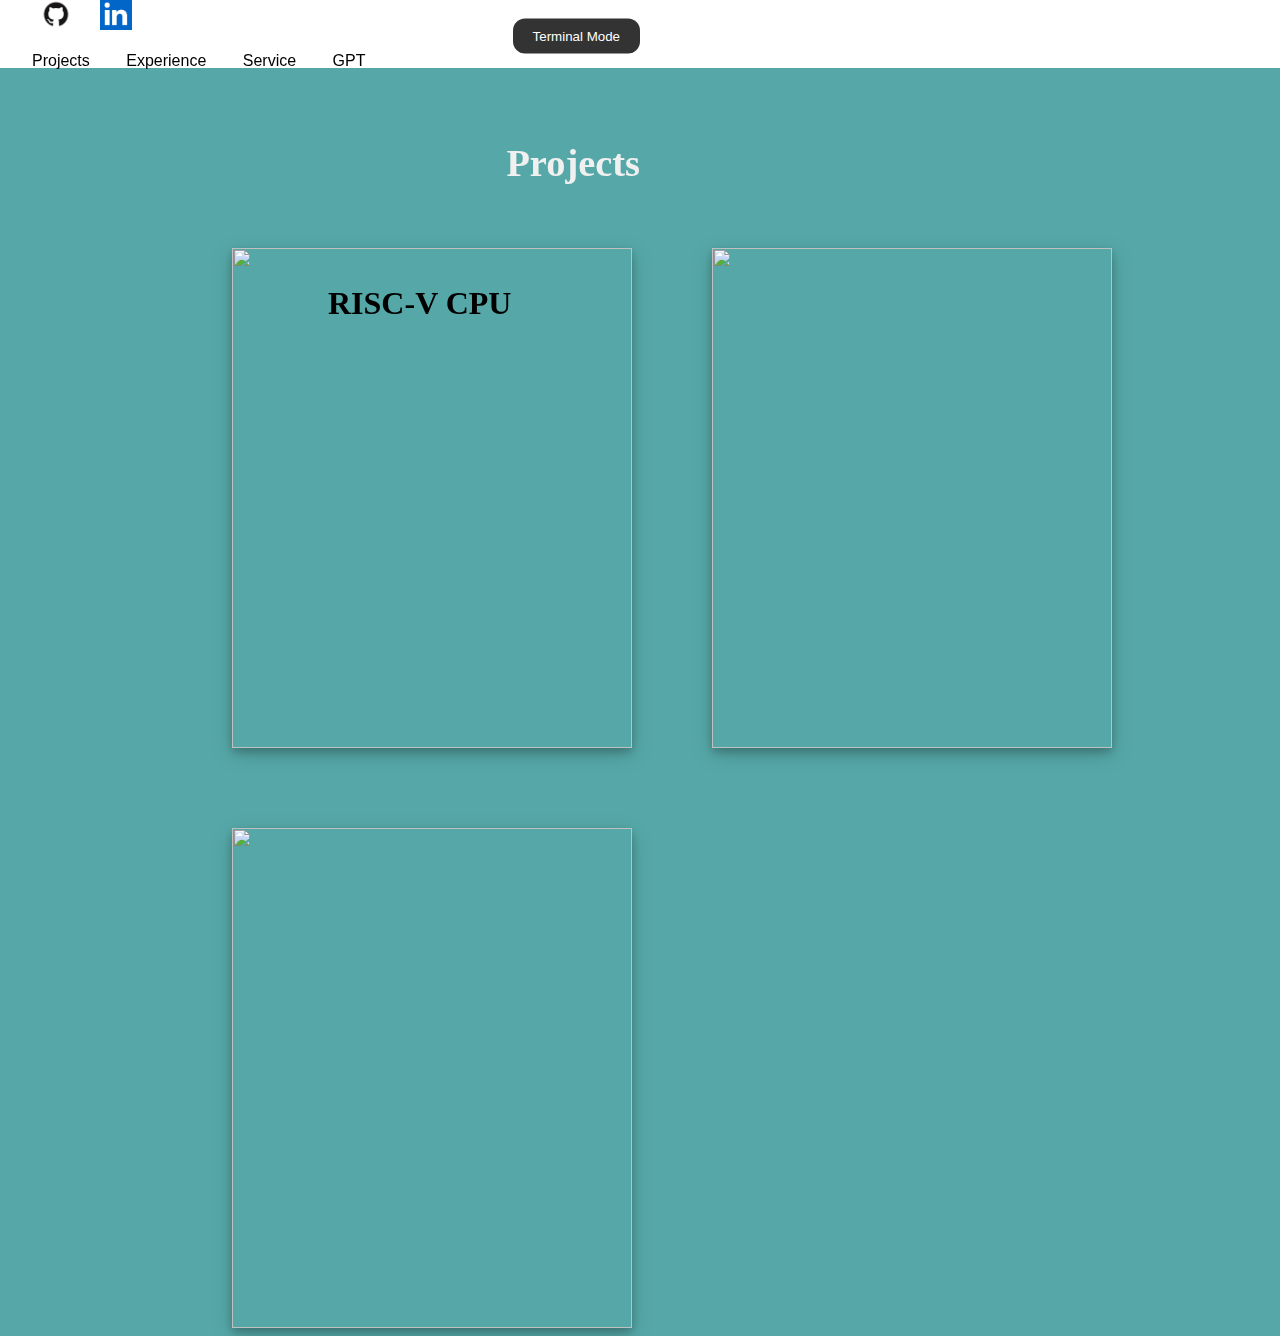
==== portfolio.html @ 76f85c81 "Finished experience style 1" ====
<!DOCTYPE html>
<html lang="en">
<head>
    <meta charset="UTF-8">
    <link rel="stylesheet" href="plain.css" id="stylesheet">
    <meta name="viewport" content="width=device-width, initial-scale=1.0">
    <title>Projects</title>
</head>
<body>
    <button id="ToggleButton">Terminal Mode</button>
        <div id="plainSite" class="plain"> 
                <header>
                    <nav>
                        <ul class="attribution">
                            <li><a class="personalLinks" href="https://github.com/murphymy04" target="_blank" rel="noopener noreferrer"><img src="GitHub-Mark-ea2971cee799.png" width="32" height="32"></a></li>
                            <li><a class="personalLinks" href="https://www.linkedin.com/in/murphymy/" target="_blank" rel="noopener noreferrer"><img src="linkedin-logo_578229-227.avif" width="32" height="32"></a></li>
                        </ul>
                        
                        <ul class="navBar">
                            <li><a href="index.html" class="navLink">About</a></li>
                            <li><a href="portfolio.html" class="navLink">Projects</a></li>
                            <li><a href="resume.html" class="navLink">Experience</a></li>
                            <li><a href="service.html" class="navLink">Service</a></li>
                            <li><a href="gpt.html" class="navLink">GPT</a></li>
                        </ul>
                    </nav>
                </header>

                <div id="projects">
                    <div id="projectHeader"><h1>Projects</h1></div>
                    <div id="project1" class="projectCards">
                        <div class="projectCardsInner">
                            <div class="projectCardsfront">
                                <h1 id="project1heading">RISC-V CPU</h1>
                                <img src="LogisimProject.png" width="400" height="500">
                            </div>
                            <div id="project1back" class="projectCardsback">
                                <p class="projecttext">
                                    Worked in a 3 person team to develop a fully-functioning CPU in Logisim using logic gates.
                                    <br>
                                    <br>
                                    Designed CPU to support 9 different instructions from the RISC-V instruction set architecture
                                    <br>
                                    <br>
                                    <br>
                                    Technologies Used: Logisim
                                </p>
                            </div>
                        </div>
                    </div>

                    <div id="project2" class="projectCards">
                        <div class="projectCardsInner">
                            <div class="projectCardsfront">
                                <img src="Screenshot 2024-09-08 185005.png" width="400" height="500">
                            </div>
                            <div id="project2back" class="projectCardsback">
                                <p class="projecttext">Pantry Pal is a full stack application that allows users to type ingredient names into a search bar, and the app will return recipes that contain those ingredients.
                                    <br>
                                    <br>
                                    Users can create an account to save those recipes and view them at any time using the "My Recipes" tab.
                                    <br>
                                    <br>
                                    I created this app because I don't know what to do with what I buy at the grocery store.
                                    <br>
                                    <br>
                                    <br>
                                    Technologies Used: Python, Flask, PostgreSQL, HTML, CSS, SQLAlchemy, Jinja
                                </p>
                                <ul class="projectLinks">
                                    <li><a href="https://github.com/murphymy04/Pantry-Pal" target="_blank" rel="noopener noreferrer"><img src="link-hyperlink-icon.webp" width="32" height="32"></a></li>
                                    <li><a href="https://github.com/murphymy04/Pantry-Pal" target="_blank" rel="noopener noreferrer"><img src="GitHub-Mark-ea2971cee799.png" width="32" height="32"></a></li>
                                </ul>
                            </div>
                        </div>
                    </div>

                    <div id="project3" class="projectCards">
                        <div class="projectCardsInner">
                            <div class="projectCardsfront">
                                <img src="Wordle.png" width="400" height="500">
                            </div>
                            <div id="project3back" class="projectCardsback">
                                <p class="projecttext">
                                    Developed a <a id="wordleLink" href="https://www.nytimes.com/games/wordle/index.html" target="_blank" rel="noopener noreferrer">Wordle</a> clone using Java and JavaFX for the GUI
                                    <br>
                                    <br>
                                    Included save and load buttons to save the current game and load that save anytime using File IO
                                    <br>
                                    <br>
                                    <br>
                                    Technologies Used: Java, JavaFX
                                </p>
                                <ul class="projectLinks">
                                    <li><a href="https://github.com/murphymy04/Wordle-Project" target="_blank" rel="noopener noreferrer"><img src="GitHub-Mark-ea2971cee799.png" width="32" height="32"></a></li>
                                </ul>
                            </div>
                        </div>
                    </div>
                </div>
        </div>

        <script src="myscripts.js"></script>
</body>
</html>
---- plain.css ----
.terminal {
    display: none
}

body {
    background-color: rgb(86, 168, 168);
}

/*Nav bar*/

header {
    background-color: white;
    top: 0;
    left: 0;
    right: 0;
    position: fixed;
    align-items: center;
    height: 4.25em;
    display: flex;
    font-family: Arial, Helvetica, sans-serif;
}

#ToggleButton {
    position: absolute;
    top: 4%; 
    right: 50%; 
    transform: translateY(-50%); 
    padding: 10px 20px;
    background-color: #333;
    color: white;
    border: none;
    cursor: pointer;
    border-radius: 12px;
    z-index: 5;
}

nav * {
    display: inline;
}

.attribution * {
    padding-right: .5em;
}

li a {
    color: black;
    text-decoration: none;
}

.navBar {
    padding-left: 78em;
}

.navBar * {
    padding-left: 1em;
}

/* About page styling */

#content {
    padding-top: 6em;
}

.meImg {
    display: inline-block;
    padding-top: 3em;
    padding-left: 5em;
}

#meImg {
    border-radius: 50%;
}

#howdy {
    padding-left: 10em;
}

.AboutText {
    padding-top: 3em;
    display: inline-block;
    padding-left: 10em;
    position: absolute;
    width: 50em;
    font-family: Arial, Helvetica, sans-serif;
    color: #F0F0F0;
    font-size: large;
    line-height: 130%;
}

.aboutLinks {
    color: #F0F0F0;
}

/* Portfolio styling */

#projects {
    padding-top: 15em;
    padding-left: 14em;
    gap: 5em;
    display: flex;
    flex-wrap: wrap;
}

#projectHeader {
    position: absolute;
    top: 6em;
    right: 50%;
    font-size: larger;
    color: #F0F0F0;
}

.projectCards {
    background-color: transparent;
    width: 400px;
    height: 500px;
    perspective: 1000px;
    display: inline-block;
    box-shadow: 0 4px 8px 0 rgba(0, 0, 0, 0.2), 0 6px 20px 0 rgba(0, 0, 0, 0.19);
}

.projectCardsInner {
    position: relative;
    width: 100%;
    height: 100%;
    text-align: center;
    transition: transform 0.8s;
    transform-style: preserve-3d;
}

.projectCards:hover .projectCardsInner {
    transform: rotateY(180deg);
}

.projectCardsfront {
    position: absolute;
    width: 100%;
    height: 100%;
    backface-visibility: hidden;
}

.projectCardsback {
    position: absolute;
    width: 100%;
    height: 100%;
    backface-visibility: hidden;
    transform: rotateY(180deg);
    font-family: Arial, Helvetica, sans-serif;
    line-height: 130%;
}

#project1heading {
    position: absolute;
    padding-left: 3em;
    padding-top: .5em;
}

#project1back {
    background-color: white;
}

#project2back {
    background-color: #71f28d;
    color: #3D5B59;
}

.projecttext {
    padding-top: 3em;
}

#project3back {
    background-color: #f0f0f0;
}

.projectLinks {
    position: absolute;
    right: 1em;
    bottom: .1em;
}

.projectLinks * {
    display: inline;
}

#wordleLink {
    color: black;
}

/* experience Styling */

#resume {
    position: absolute;
    right: 15em;
    top: 12em;
}

#resumeHeader {
    position: absolute;
    right: 19em;
    top: 5em;
    color: #F0F0F0; 
}

#resumeLink {
    color: #F0F0F0;
}

#skills {
    color: #F0F0F0;
    border: 1px solid #F0F0F0;
    width: 600px;
    margin-top: 150px;
    margin-left: 180px;
}

.skillsText {
    display: inline-block;
    padding-right: 10px;
}

#skillsHeader {
    padding-left: 250px;
}

#interest {
    color: #F0F0F0;
    border: 1px solid #F0F0F0;
    width: 700px;
    margin-top: 50px;
    margin-left: 150px;
}

#interestHeader {
    padding-left: 250px;
}
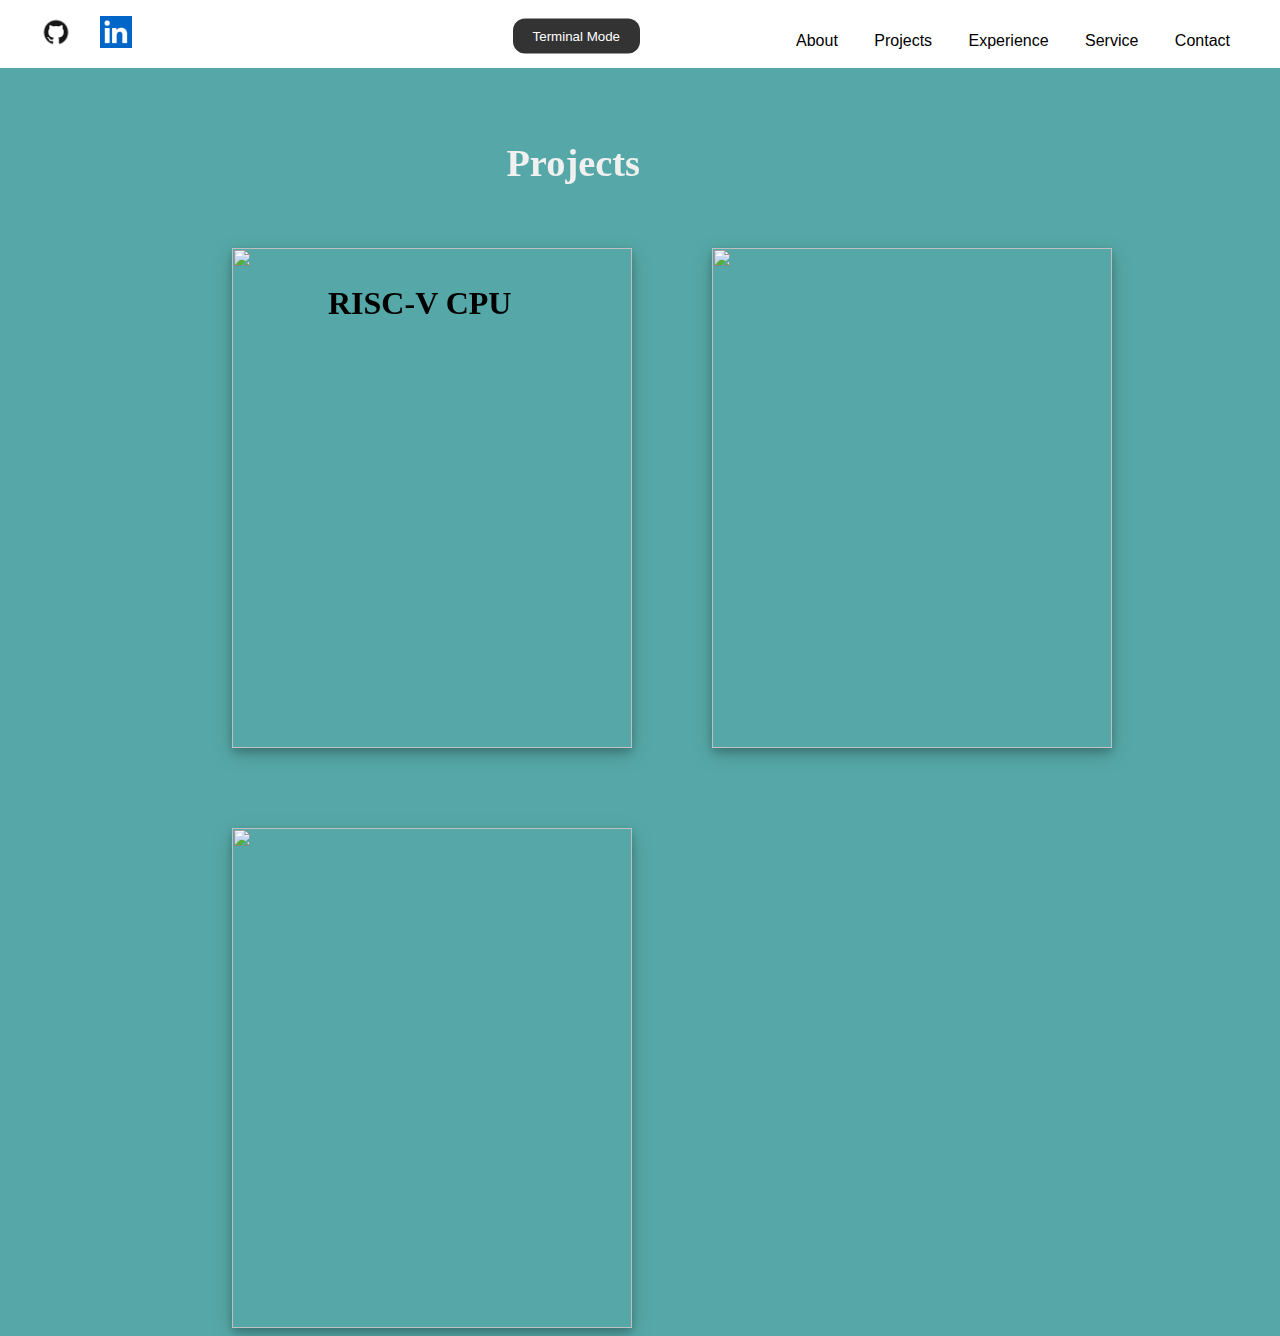
==== commit 916d53ee: "Finished GPT page and ready to submit assignment" ====
--- a/portfolio.html
+++ b/portfolio.html
@@ -21,7 +21,7 @@
                             <li><a href="portfolio.html" class="navLink">Projects</a></li>
                             <li><a href="resume.html" class="navLink">Experience</a></li>
                             <li><a href="service.html" class="navLink">Service</a></li>
-                            <li><a href="gpt.html" class="navLink">GPT</a></li>
+                            <li><a href="gpt.html" class="navLink">Contact</a></li>
                         </ul>
                     </nav>
                 </header>
@@ -35,7 +35,7 @@
                                 <img src="LogisimProject.png" width="400" height="500">
                             </div>
                             <div id="project1back" class="projectCardsback">
-                                <p class="projecttext">
+                                <p id="project1text" class="projecttext">
                                     Worked in a 3 person team to develop a fully-functioning CPU in Logisim using logic gates.
                                     <br>
                                     <br>
@@ -55,7 +55,7 @@
                                 <img src="Screenshot 2024-09-08 185005.png" width="400" height="500">
                             </div>
                             <div id="project2back" class="projectCardsback">
-                                <p class="projecttext">Pantry Pal is a full stack application that allows users to type ingredient names into a search bar, and the app will return recipes that contain those ingredients.
+                                <p id="project2text" class="projecttext">Pantry Pal is a full stack application that allows users to type ingredient names into a search bar, and the app will return recipes that contain those ingredients.
                                     <br>
                                     <br>
                                     Users can create an account to save those recipes and view them at any time using the "My Recipes" tab.
@@ -68,7 +68,8 @@
                                     Technologies Used: Python, Flask, PostgreSQL, HTML, CSS, SQLAlchemy, Jinja
                                 </p>
                                 <ul class="projectLinks">
-                                    <li><a href="https://github.com/murphymy04/Pantry-Pal" target="_blank" rel="noopener noreferrer"><img src="link-hyperlink-icon.webp" width="32" height="32"></a></li>
+                                    <!--https://www.istockphoto.com/illustrations/link-icon-->
+                                    <li><a href="https://pantry-pal-mhvj.onrender.com" target="_blank" rel="noopener noreferrer"><img src="link-hyperlink-icon.webp" width="32" height="32"></a></li>
                                     <li><a href="https://github.com/murphymy04/Pantry-Pal" target="_blank" rel="noopener noreferrer"><img src="GitHub-Mark-ea2971cee799.png" width="32" height="32"></a></li>
                                 </ul>
                             </div>
@@ -81,7 +82,7 @@
                                 <img src="Wordle.png" width="400" height="500">
                             </div>
                             <div id="project3back" class="projectCardsback">
-                                <p class="projecttext">
+                                <p id="project3text" class="projecttext">
                                     Developed a <a id="wordleLink" href="https://www.nytimes.com/games/wordle/index.html" target="_blank" rel="noopener noreferrer">Wordle</a> clone using Java and JavaFX for the GUI
                                     <br>
                                     <br>
@@ -100,6 +101,15 @@
                 </div>
         </div>
 
+        <div id="terminalSite" class="terminal">
+            <div id="terminal">
+                <p class="output">Howdy! Welcome to Terminal Mode. <br> For a list of commands, type 'help'. <br> To go back to the old style, click the button above. <br> To clear the terminal, reload this page.</p>
+                <label>guest@myles-website:~/projects$
+                <input type="text" class="terminalInput">
+                </label>
+            </div>
+        </div>
+
         <script src="myscripts.js"></script>
 </body>
 </html>--- a/plain.css
+++ b/plain.css
@@ -48,7 +48,8 @@
 }
 
 .navBar {
-    padding-left: 78em;
+    position: absolute;
+    right: 50px;
 }
 
 .navBar * {
@@ -232,3 +233,23 @@
 #interestHeader {
     padding-left: 250px;
 }
+
+/* services styling */
+
+#services {
+    margin-top: 250px;
+}
+
+#service1 {
+    margin-left: 28em;
+    margin-right: 5em;
+}
+
+#service1heading {
+    position: absolute;
+    padding-left: 3.5em;
+}
+
+#service2back {
+    background-color: #708238;
+}